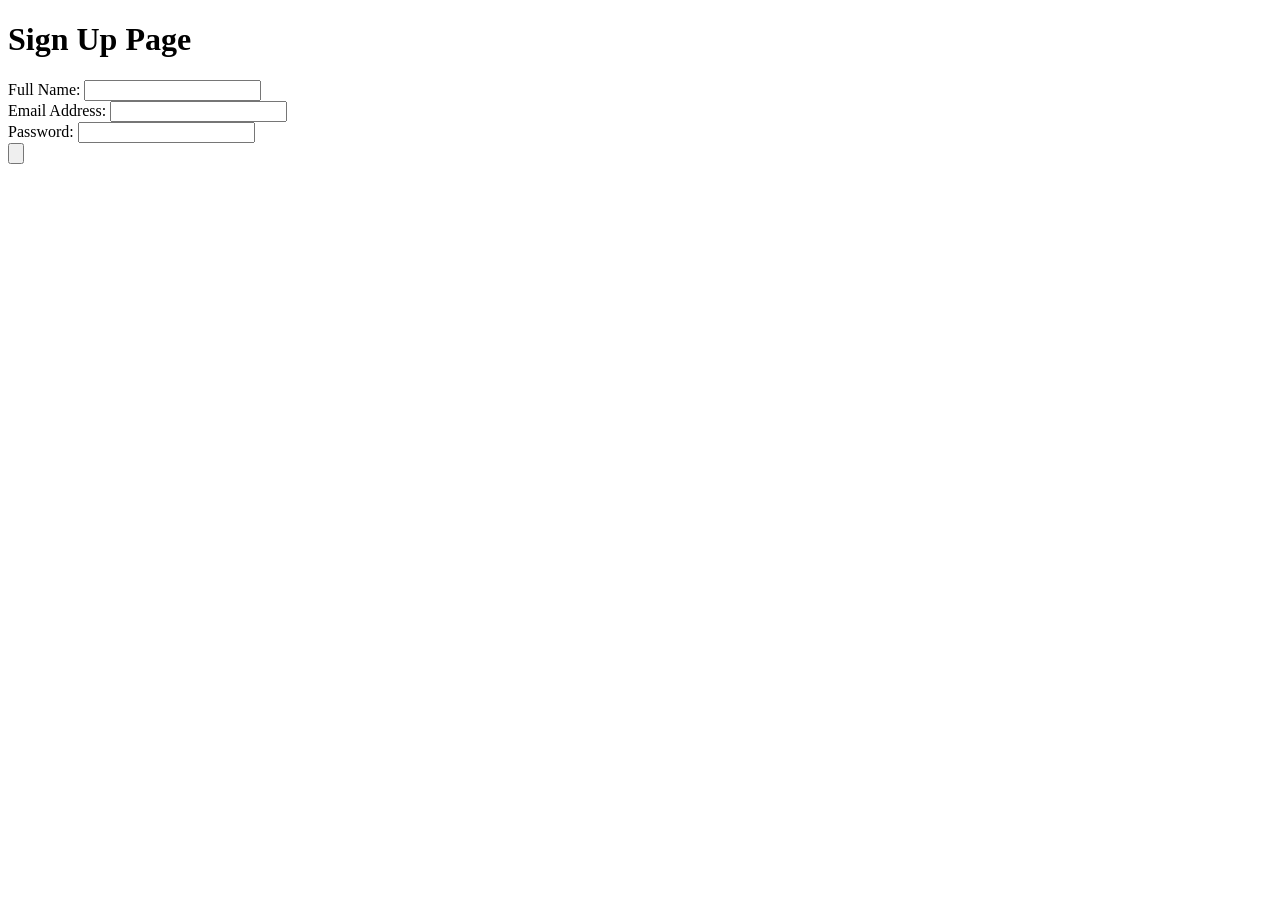
==== index.html @ 06bf7b04 "started work on sign up page" ====
<!DOCTYPE html>
<html lang="en">
<head>
  <meta charset="UTF-8">
  <meta name="viewport" content="width=device-width, initial-scale=1">
  <title>Sign Up Page</title>
</head>
<body>
  <header>
    <h1>Sign Up Page</h1>
  </header>
  <main>
    <form action="">

        <label for="fullname">Full Name:</label>
        <input type="text" id="fullname"><br>

        <label for="emailaddress">Email Address:</label>
        <input type="text" id="emailaddress"><br>

        <label for="password">Password:</label>
        <input type="text" id="password"><br>

        <input type="button" id="signup"><br>
    </form>
  </main>
  
</body>
</html>
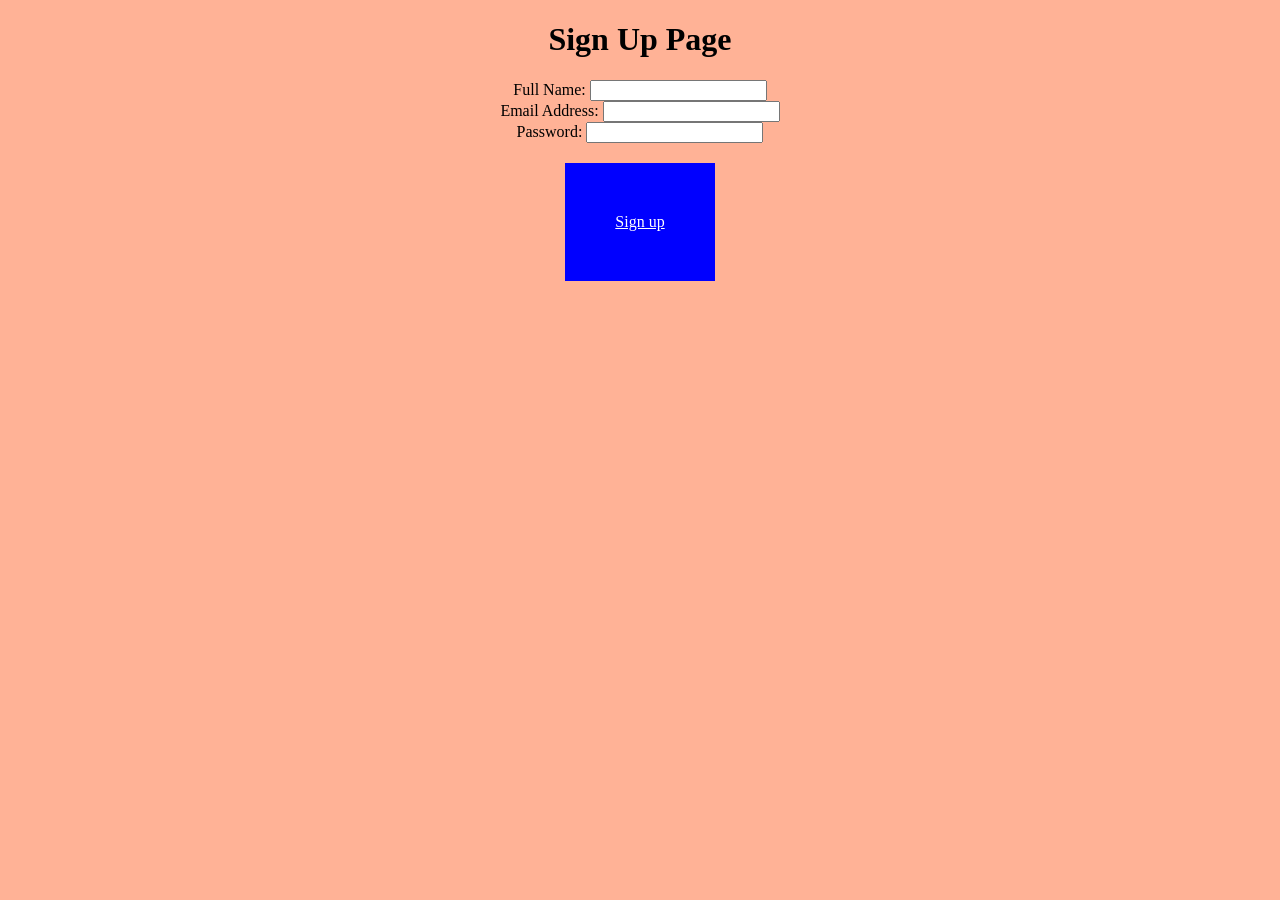
==== commit a378979c: "finished 2 more pages" ====
--- a/index.html
+++ b/index.html
@@ -3,6 +3,10 @@
 <head>
   <meta charset="UTF-8">
   <meta name="viewport" content="width=device-width, initial-scale=1">
+  <link rel="stylesheet" href="stylesheet.css">
+  <style>
+    body {background-color: rgb(255, 178, 150);}
+  </style>
   <title>Sign Up Page</title>
 </head>
 <body>
@@ -21,7 +25,7 @@
         <label for="password">Password:</label>
         <input type="text" id="password"><br>
 
-        <input type="button" id="signup"><br>
+        <a href="infoForm.html" class="bluebutton">Sign up</a>
     </form>
   </main>
   
--- a/stylesheet.css
+++ b/stylesheet.css
@@ -0,0 +1,24 @@
+    body {
+       text-align: center;
+    }
+    
+    .bluebutton {
+      background-color: blue;
+      color:white;
+      padding:50px;
+      border:10px;
+      border-color:black;
+      margin:20px;
+      display:inline-block;
+    }
+
+
+    .greenbutton {
+      background-color: green;
+      color:white;
+      padding:50px;
+      border:10px;
+      border-color:black;
+      margin:20px;
+      display:inline-block;
+    }
